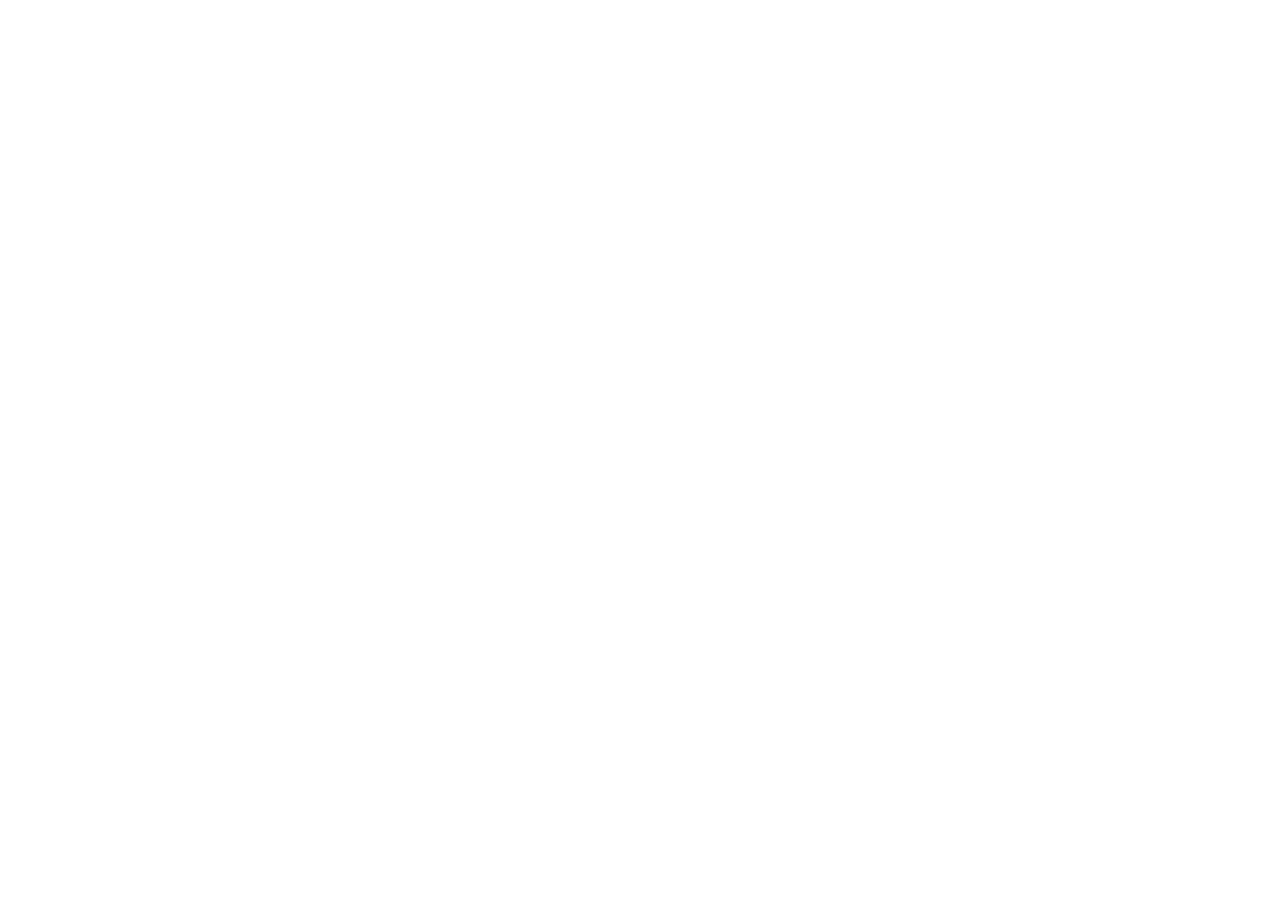
==== rock-paper-scissor.html @ dea7de34 "Rock Paper Scissors game" ====
<!DOCTYPE html>
<html>
    <head>
        <meta charset="utf-8">
        <meta http-equiv="X-UA-Compatible" content="IE=edge">
        <title>Rock Paper Scissors!</title>
        <meta name="viewport" content="width=device-width, initial-scale=1">

        <script src="script.js"></script>
    </head>
    <body>
    </body>
</html>
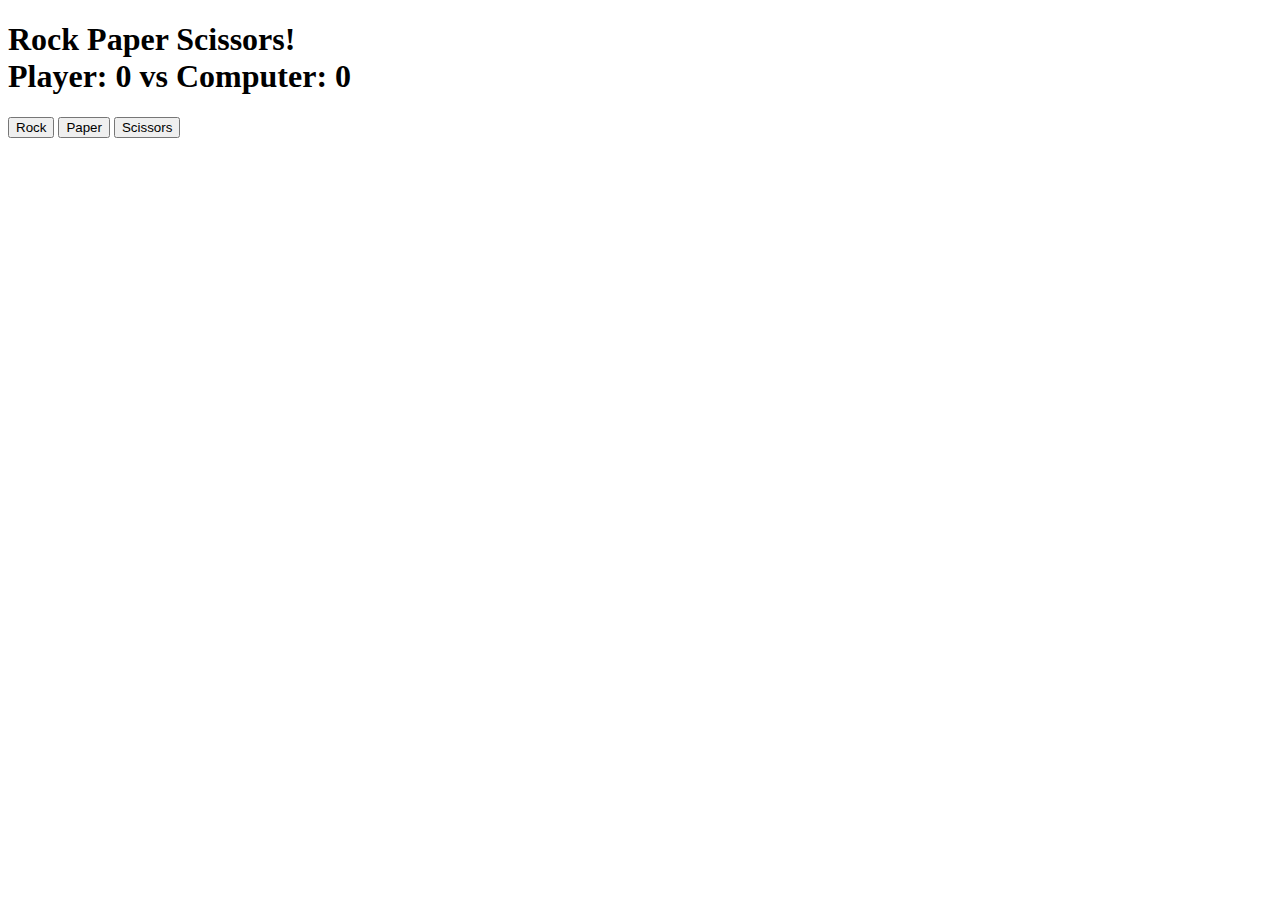
==== commit 26b7a79a: "revised rock paper scissors" ====
--- a/rock-paper-scissor.html
+++ b/rock-paper-scissor.html
@@ -6,8 +6,14 @@
         <title>Rock Paper Scissors!</title>
         <meta name="viewport" content="width=device-width, initial-scale=1">
 
-        <script src="script.js"></script>
+        <script src="script.js" defer></script>
     </head>
     <body>
+        <body class="container">
+            <h1>Rock Paper Scissors!</h1>
+            <button class="rock">Rock</button>
+            <button class="paper">Paper</button>
+            <button class="scissor">Scissors</button>
+        </body>
     </body>
 </html>